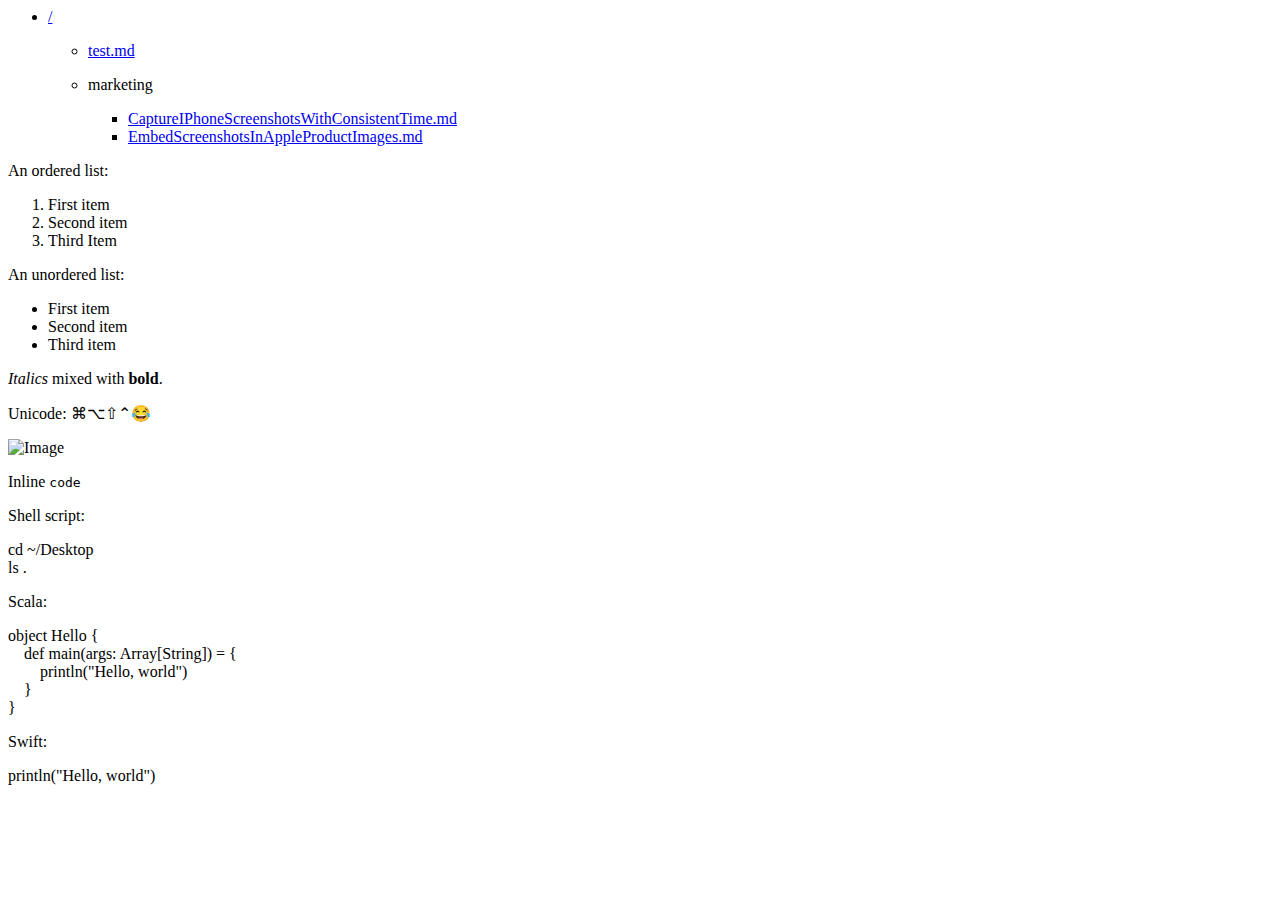
==== docs/test.html @ 24b089a0 "Testing" ====
<html>
  <link rel="stylesheet" type="text/css" href="/journal.css" media="all">
  <meta charset="utf-8">
  <link href="https://cdnjs.cloudflare.com/ajax/libs/highlight.js/10.1.2/styles/atom-one-light.min.css" rel="stylesheet" type="text/css" media="(prefers-color-scheme: light)" />
  <link href="https://cdnjs.cloudflare.com/ajax/libs/highlight.js/10.1.2/styles/atom-one-dark.min.css" rel="stylesheet" type="text/css" media="(prefers-color-scheme: dark)" />
  <script src="/highlight/highlight.pack.js"></script>
  <script>hljs.initHighlightingOnLoad();</script>
  <head>
    <title></title>
  </head>
  <body>
    <ul>
      <li>
        <p class="level1"><a href="index.html">/</a></p>
        <ul>
          <li><span class="level2 active"><a href="#">test.md</a></span></li>
          <li>
            <p class="level2 nav-header">marketing</p>
            <ul>
              <li><span class="level3"><a href="marketing/CaptureIPhoneScreenshotsWithConsistentTime.html">CaptureIPhoneScreenshotsWithConsistentTime.md</a></span></li>
              <li><span class="level3"><a href="marketing/EmbedScreenshotsInAppleProductImages.html">EmbedScreenshotsInAppleProductImages.md</a></span></li>
            </ul>
          </li>
        </ul>
      </li>
    </ul>
    <div class="content">
      <p>An ordered list:</p>
      <ol class="arabic">
        <li>First item</li>
        <li>Second item</li>
        <li>Third Item</li>
      </ol>
      <p>An unordered list:</p>
      <ul>
        <li>First item</li>
        <li>Second item</li>
        <li>Third item</li>
      </ul>
      <p><em>Italics</em> mixed with <strong>bold</strong>.</p>
      <p>Unicode: ⌘⌥⇧⌃😂</p>
      <p><img src="https://upload.wikimedia.org/wikipedia/commons/thumb/e/eb/Apple_park_cupertino_2019.jpg/1200px-Apple_park_cupertino_2019.jpg" alt="Image"></p>
      <p>Inline <code>code</code></p>
      <p>Shell script:</p>
      <pre><code class="shell">cd ~/Desktop
ls .</code></pre>
      <p>Scala:</p>
      <pre><code class="scala">object Hello {
    def main(args: Array[String]) = {
        println(&quot;Hello, world&quot;)
    }
}</code></pre>
      <p>Swift:</p>
      <pre><code class="swift">println(&quot;Hello, world&quot;)</code></pre>
    </div>
  </body>
</html>
---- journal.css ----
:root {
    font-family: ui-sans-serif;
    color-scheme: light dark;
}
pre > code {
    font-family: ui-monospace;
}
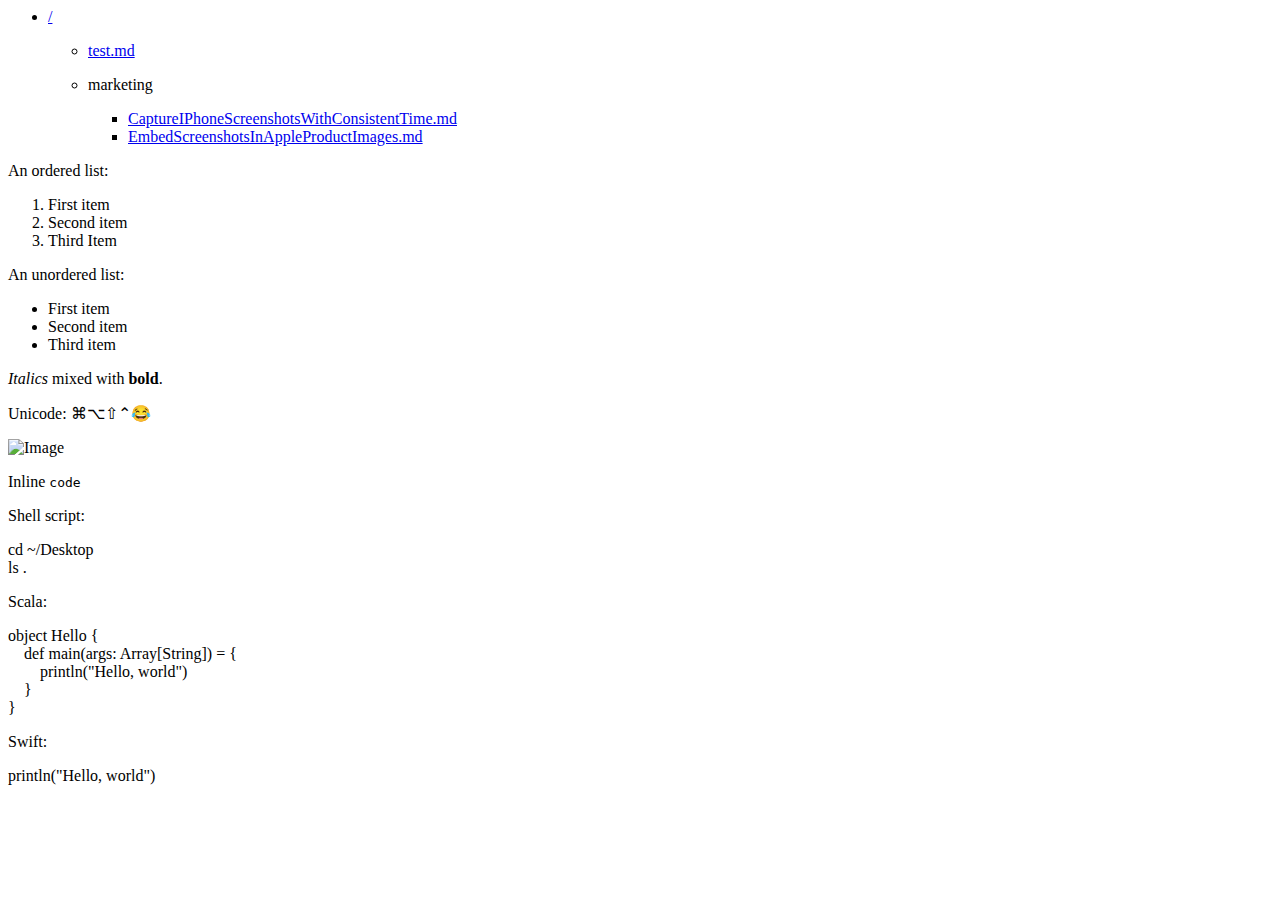
==== commit 2cc6e788: "testing" ====
--- a/docs/test.html
+++ b/docs/test.html
@@ -1,9 +1,9 @@
 <html>
-  <link rel="stylesheet" type="text/css" href="/journal.css" media="all">
+  <link rel="stylesheet" type="text/css" href="journal.css" media="all">
   <meta charset="utf-8">
   <link href="https://cdnjs.cloudflare.com/ajax/libs/highlight.js/10.1.2/styles/atom-one-light.min.css" rel="stylesheet" type="text/css" media="(prefers-color-scheme: light)" />
   <link href="https://cdnjs.cloudflare.com/ajax/libs/highlight.js/10.1.2/styles/atom-one-dark.min.css" rel="stylesheet" type="text/css" media="(prefers-color-scheme: dark)" />
-  <script src="/highlight/highlight.pack.js"></script>
+  <script src="highlight/highlight.pack.js"></script>
   <script>hljs.initHighlightingOnLoad();</script>
   <head>
     <title></title>
--- a/docs/journal.css
+++ b/docs/journal.css
@@ -0,0 +1,7 @@
+:root {
+    font-family: ui-sans-serif;
+    color-scheme: light dark;
+}
+pre > code {
+    font-family: ui-monospace;
+}
